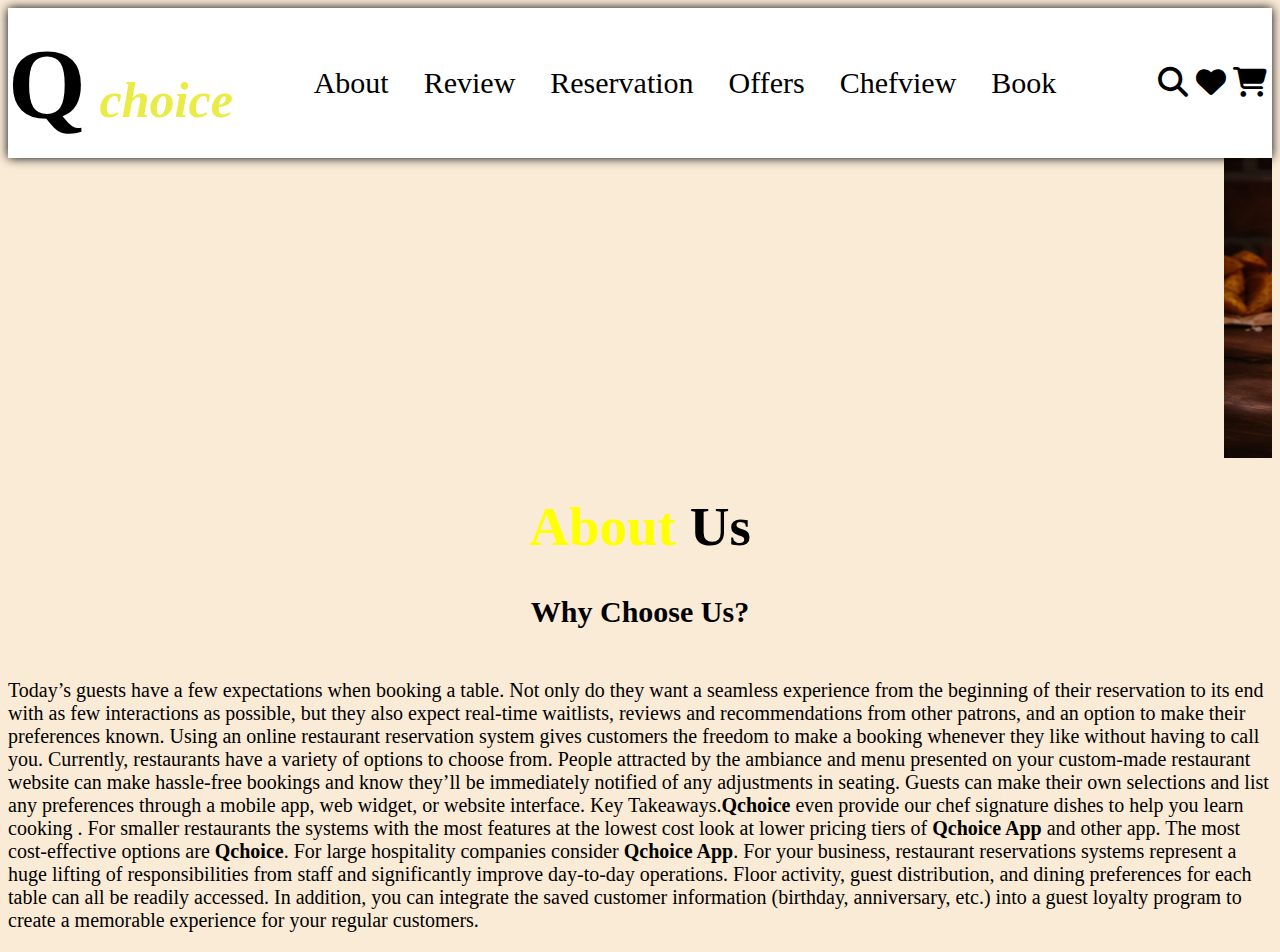
==== about.html @ a4a1db4a "Add files via upload" ====
<html>
    <head>
        <meta charset="UTF-8">
    <meta name="viewport" content="width=device-width, initial-scale=1.0"><title>about</title>
    <link rel="stylesheet" href="https://cdnjs.cloudflare.com/ajax/libs/font-awesome/6.4.2/css/all.min.css">
    <link rel="stylesheet" href="a_style.css" >
    <link rel="stylesheet" href="box.css">
<title>about</title></head>
    
    <body style="background-color: antiquewhite;">
        <section><nav>
            <div class="container11">
             <div class="topic"> 
                <h1><b style="font-size:100px">Q</b>
                <i style="color:rgb(235, 235, 72);font-size:50px">choice</i></h1>
            </div>
            
             <div><ul align="right">
            <li><a href="about.html"> About</a></li>
            <li><a href="review.html">Review</a></li>
            <li><a href="reservation.html">Reservation</a></li>
            <li><a href="offers.html">Offers</a></li>
            <li><a href="video.html">Chefview</a></li>
            <li><a href="list.html">Book</a></li>
            </ul></div>
            
            <div align="right" class="icon">
                <i class="fa-solid fa-magnifying-glass"></i>
                <i class="fa-solid fa-heart"></i>
                <i class="fa-solid fa-cart-shopping"></i>
            </div></div>
            </nav>
            </section>
          <marquee> <img src="food.jpg" alt="food"></marquee>
            <h1 style="text-align: center"><span>About</span> Us</h1>
            <h3 style="text-align: center">Why Choose Us?</h3>
        <p style="font-size:20px;">Today’s guests have a few expectations when booking a table.
            Not only do they want a seamless experience from the beginning of their reservation to its end with as few interactions as possible, but they also expect real-time waitlists, reviews and recommendations from other patrons, and an option to make their preferences known.
            Using an online restaurant reservation system gives customers the freedom to make a booking whenever they like without having to call you. Currently, restaurants have a variety of options to choose from. 
            People attracted by the ambiance and menu presented on your custom-made restaurant website can make hassle-free bookings and know they’ll be immediately notified of any adjustments in seating. Guests can make their own selections and list any preferences through a mobile app, web widget, or website interface.  
            Key Takeaways.<b>Qchoice</b> even provide our chef signature dishes to help you learn cooking .
            For smaller restaurants the systems with the most features at the lowest cost look at lower pricing tiers of <b>Qchoice App </b>and other app.
            The most cost-effective options are <b>Qchoice</b>.
            For large hospitality companies consider <b>Qchoice App</b>.
            For your business, restaurant reservations systems represent a huge lifting of responsibilities from staff and significantly improve day-to-day operations.
            Floor activity, guest distribution, and dining preferences for each table can all be readily accessed. In addition, you can integrate the saved customer information (birthday, anniversary, etc.) into a guest loyalty program to create a memorable experience for your regular customers. </p>

    </body>
</html>
---- a_style.css ----
img{
    width: 700px;
    height: 300px;
}
span{
    color:yellow;
    font-family: mv boli;
}
 h1{
    font-size: 55px;
} 
 h3{
    font-size: 30px;
    margin: 0 0 50px 0;
}
body{
    background-color: antiquewhite;
}
---- box.css ----
<html>
<head><title>food hub</title>
    <meta charset="UTF-8">
    <meta name="viewport" content="width=device-width, initial-scale=1.0">
    <link rel="stylesheet" href="https://cdnjs.cloudflare.com/ajax/libs/font-awesome/6.4.2/css/all.min.css">
    <style>
       
section nav{
    justify-content: space-around;
    position: fixed;
    z-index:1000;
    right:0;
    left:0;
}

section nav ul li{
    display: inline-block;
    margin: 0 15px;
    
}

section nav ul li a{
text-decoration: none;
color: black;
font-weight: 40;
font-size: 30px;
}

section nav ul li a:hover{
    color: yellow;
}
section nav div.icon{
    align:right;
    cursor:pointer;
    margin:0 5px;
    font-size:30px;
}
 section nav .icon:hover{
    color:yellow;
}
section nav ul  {
    list-style: none;
    text-align: center;
    font-size:20px;}
    .container11{
display:grid;
grid-template-columns:250px 1fr 200px;
justify-content: center;
align-items: center;
background-color: white;
box-shadow: 0 0 10px black;
grid-template-rows: 150px;
object-fit:contain;

    }

    </style></head></html>
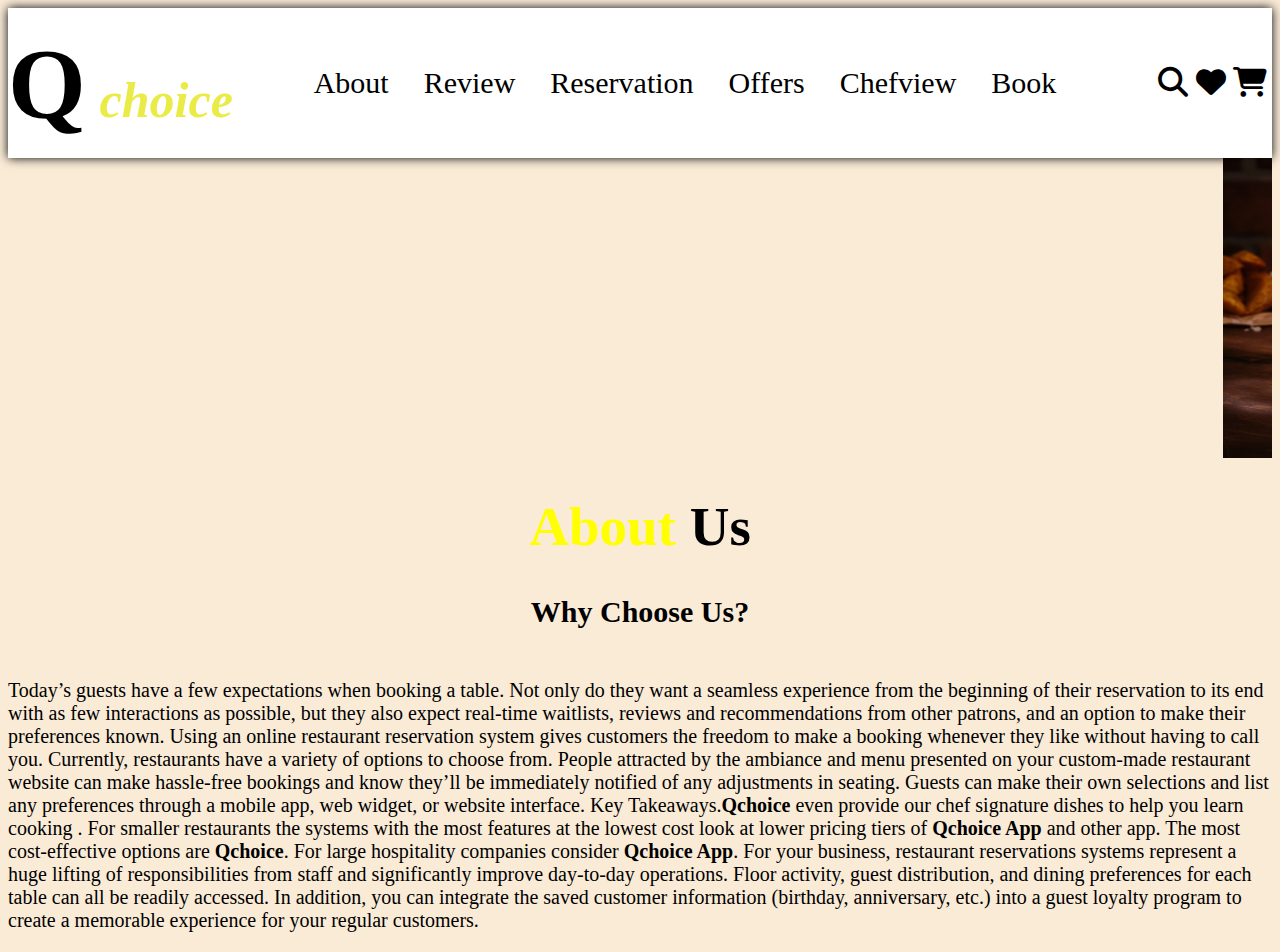
==== commit 063d8fe1: "Add files via upload" ====
--- a/about.html
+++ b/about.html
@@ -5,7 +5,25 @@
     <link rel="stylesheet" href="https://cdnjs.cloudflare.com/ajax/libs/font-awesome/6.4.2/css/all.min.css">
     <link rel="stylesheet" href="a_style.css" >
     <link rel="stylesheet" href="box.css">
-<title>about</title></head>
+<title>about</title>
+<style>
+    @media(max-width: 800px) {
+        section{
+            grid-template-columns: repeat(3, 1fr);
+           
+
+        }
+    }
+
+    @media(max-width: 500px) {
+        section {
+            grid-template-columns: repeat(3, 1fr);
+           
+
+
+        }
+    }
+</style></head>
     
     <body style="background-color: antiquewhite;">
         <section><nav>
